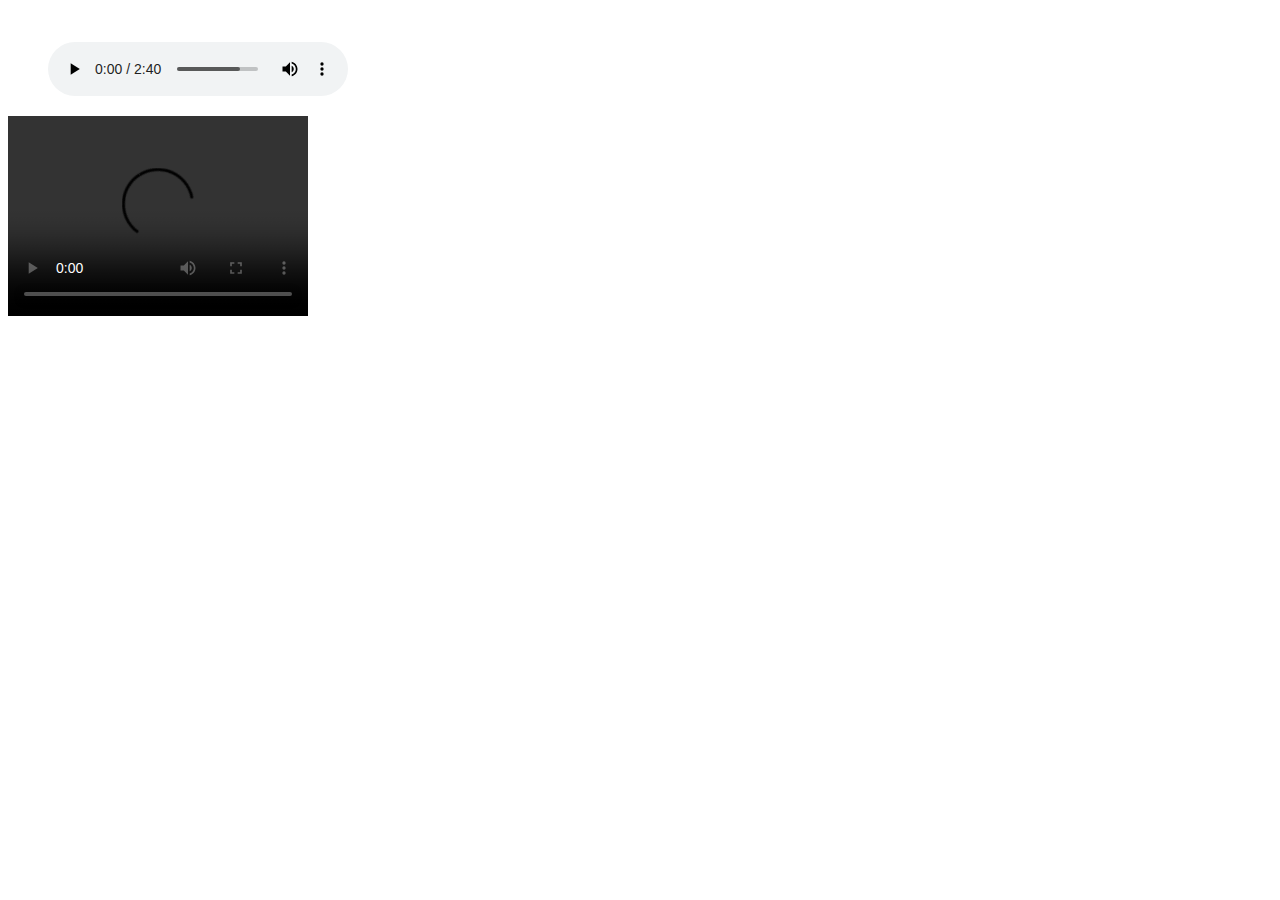
==== Media Projects/index.html @ c32aa962 "learn" ====
<!DOCTYPE html>
<html lang="en">
<head>
    <meta charset="UTF-8">
    <meta name="viewport" content="width=device-width, initial-scale=1.0">
    <title>Document</title>
</head>
<body>
    <img src="https://media.licdn.com/dms/image/D4D03AQE5Tfh_VGZQjA/profile-displayphoto-shrink_200_200/0/1702107681615?e=1709164800&v=beta&t=vAaNVKf27mxCY00pWBNKoQ2aed8KqwBAn_UqwqC1osE" alt="" loading="lazy"> 
    <figure>
    <audio controls src="audio.mp3"></audio>
    </figure>

    <video controls height="200px" width="300px" src="video.mp4">         
    </video>


    

</body>
</html>
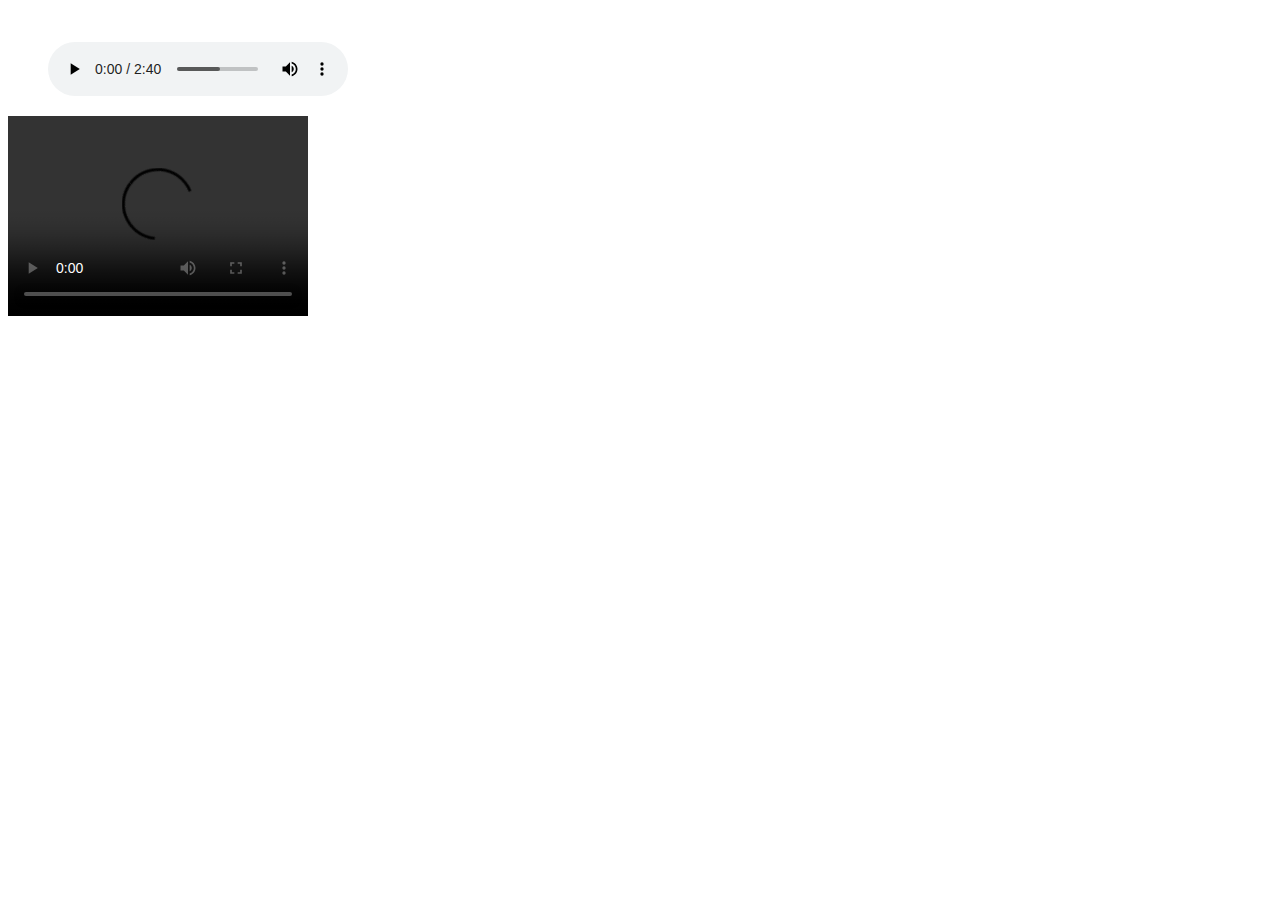
==== commit e736c408: "learn" ====
--- a/Media Projects/index.html
+++ b/Media Projects/index.html
@@ -14,8 +14,5 @@
     <video controls height="200px" width="300px" src="video.mp4">         
     </video>
 
-
-    
-
 </body>
 </html>